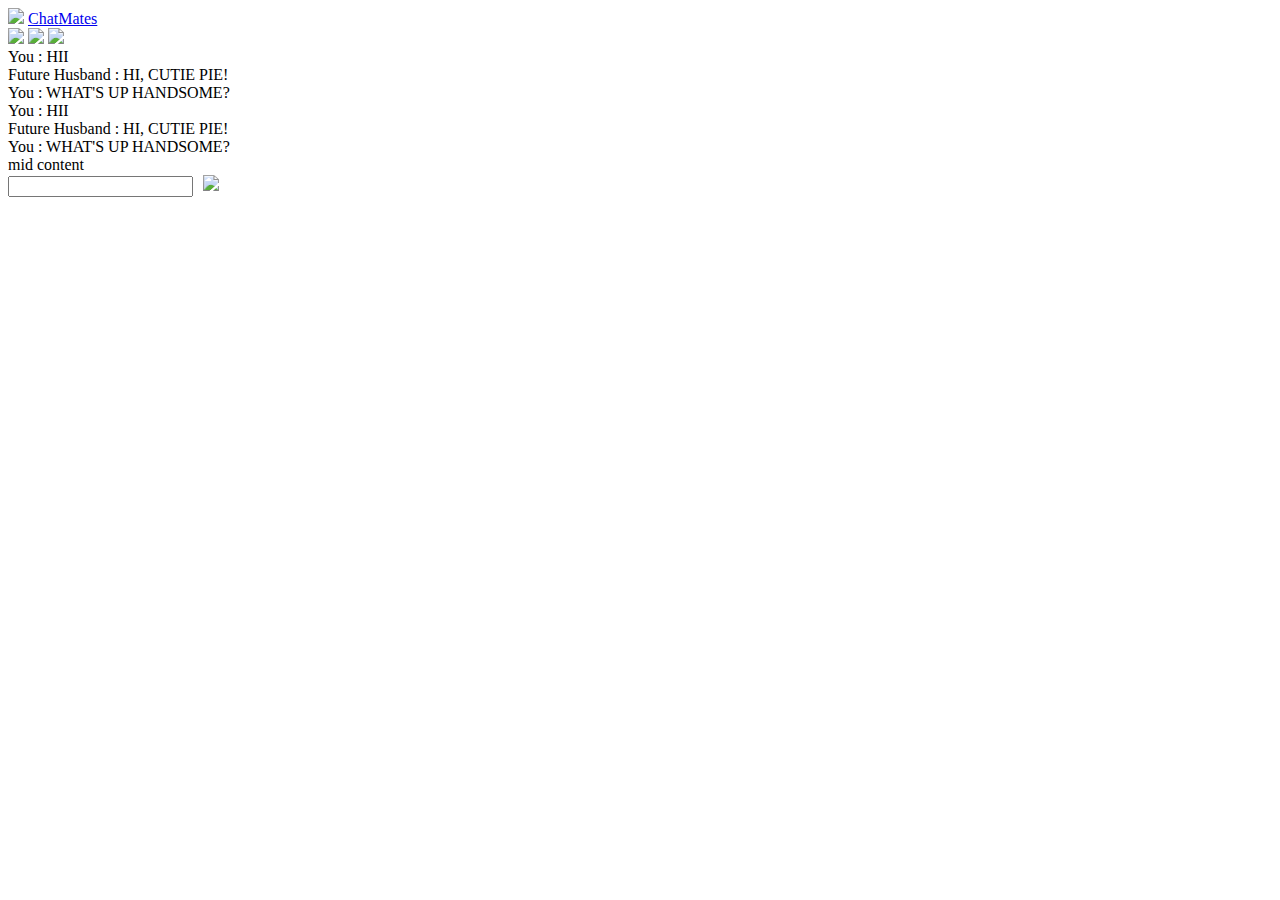
==== index.html @ d0dfc2d2 "Update index.html" ====
<!DOCTYPE html>
<html lang="en">

<head>
      <meta charset="UTF-8">
      <meta name="viewport" content="width=device-width, initial-scale=1.0">
      <!-- FONTS OF GOOGLE -->
      <link rel="preconnect" href="https://fonts.googleapis.com">
      <link rel="preconnect" href="https://fonts.gstatic.com" crossorigin>
      <link href="https://fonts.googleapis.com/css2?family=Cabin&family=Comfortaa:wght@300&family=Electrolize&family=Kanit:wght@500&family=Lexend&family=Montserrat:wght@300&family=Mooli&family=Nunito+Sans:opsz,wght@6..12,300&family=Open+Sans:wght@500&family=Pacifico&family=Poppins&family=Raleway:wght@300;500&family=Roboto:ital,wght@0,300;0,400;1,300&family=Source+Code+Pro:wght@300&family=Titillium+Web&display=swap" rel="stylesheet">
      <link rel="stylesheet" href="https://fonts.googleapis.com/css2?family=Material+Symbols+Outlined:opsz,wght,FILL,GRAD@20..48,100..700,0..1,-50..200" />
      <!-- BOOTSTRAP -->
      <link href="https://cdn.jsdelivr.net/npm/bootstrap@5.1.3/dist/css/bootstrap.min.css" rel="stylesheet" integrity="sha384-1BmE4kWBq78iYhFldvKuhfTAU6auU8tT94WrHftjDbrCEXSU1oBoqyl2QvZ6jIW3" crossorigin="anonymous">
      <script src="https://cdn.jsdelivr.net/npm/bootstrap@5.1.3/dist/js/bootstrap.bundle.min.js" integrity="sha384-ka7Sk0Gln4gmtz2MlQnikT1wXgYsOg+OMhuP+IlRH9sENBO0LRn5q+8nbTov4+1p" crossorigin="anonymous"></script>
      <title>ChatMates</title>
      <!-- JAVASCRIPT links -->
      <script defer src="http://localhost:8000/socket.io/socket.io.js"></script>
      <script defer src="Js/client.js"></script>
      <!-- css links -->

      <link rel="stylesheet" href="indexcss.css">
</head>


<!-- realtime chat application -->
<!-- websocket is two way connection between server and the client-->
<!-- Long polling is used in real-time web applications to achieve near-instantaneous communication between the client and the web server. It is particularly useful in chat and messaging applications where real-time updates are crucial. -->
<!-- toh basically client server ko kuch data k liye mangta hai aur obviously client doesnt want them to get waited for too long toh ham ese systems ya ese servers ka aur client ka connection karwaye jisse connection server se data pull ya fetching karna kam samay me ho toh ham isse long polling kehte hai -->
<!-- ese long polling k liye we use Websockets isko "Socket io" bhi kehte hai jo client aur server k beech me connection banaye rakhe-->
<!-- agar ham databse use karke karenge toh time consuming kyuki client ek request dega fir database search marega ya update,delete ya jo bhi work hai vo karega fir  usko read and then write me bhot time lag jayega-->
<!-- http me client ko request maangni padtiy ki update hai kya hai kya and all and http agar nhi rehga update toh batata nhi dhang se toh client ki request toh waste chali jayengi isiliye websocket ek two connection kartay client aur server ka update kuch rehga toh turant vo boltay ha bata dunga kuch rehga toh  -->
<!-- 1. do websites banayenge client aur node server website taaki we will have two way convo and then -->


<body>
      <!-- Heading section -->
      <div class="heading-div">
            <div class="brand-div">
                  <img type="button" class="chatmates-logo" src="ImagesRequired/chatmates image.jpg">
                  <a class="chatmates-brand-name" href="index.html">ChatMates</a>
            </div>

            <div class="icons-div">
                  <img class="information-icon" src="ImagesRequired/information_icon.jpg">
                  <img class="video-icon" src="ImagesRequired/video_call.png">
                  <img class="phone-icon" src="ImagesRequired/phone_call.png">
            </div>
      </div>

      
  
      <div class="container">
            <div class="message right">
                  You : HII
            </div>
            <div class="message left">
                  Future Husband : HI, CUTIE PIE!
            </div>
            <div class="message right">
                  You : WHAT'S UP HANDSOME?
            </div>
            <div class="message right">
                  You : HII
            </div>
            <div class="message left">
                  Future Husband : HI, CUTIE PIE!
            </div>
            <div class="message right">
                  You : WHAT'S UP HANDSOME?
            </div>
            
            <div class="message middle">
                  mid content
            </div>
            
      </div>
      <div valign="bottom" id="send-box">
            <div class="send">
                  <form action="#" id="send-container">
                        <input type="text" name="messageInp" id="messageInp">
                        <button type="submit" style="background: transparent;border: transparent;"><img class="send-message-button" src="ImagesRequired/send message.png"></button>
                  </form>
            </div>
      </div>
      
</body>
</html>
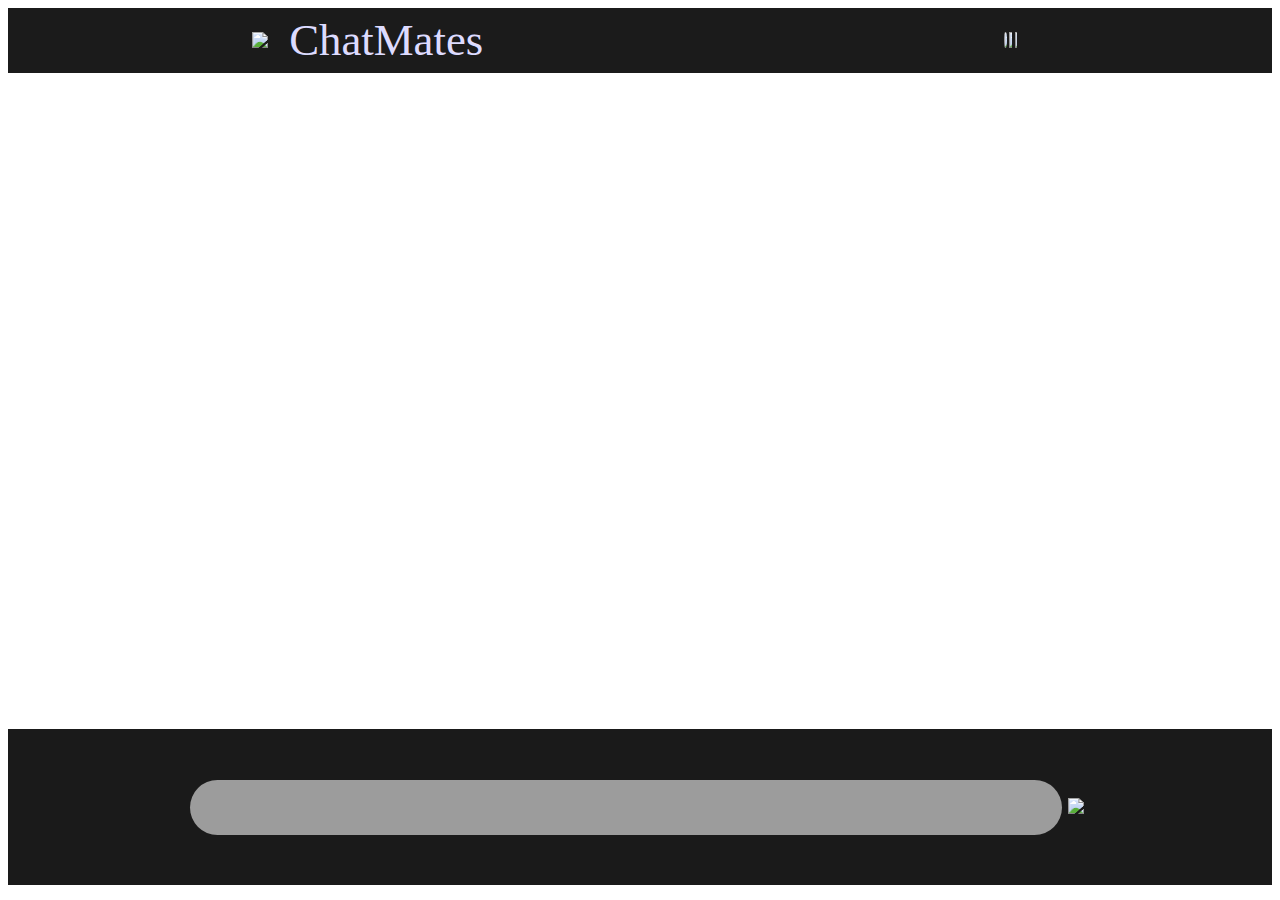
==== commit 9b8351bc: "Update index.html" ====
--- a/index.html
+++ b/index.html
@@ -4,6 +4,7 @@
 <head>
       <meta charset="UTF-8">
       <meta name="viewport" content="width=device-width, initial-scale=1.0">
+      <link rel="icon" href="ImagesRequired/chatmates image.jpg">
       <!-- FONTS OF GOOGLE -->
       <link rel="preconnect" href="https://fonts.googleapis.com">
       <link rel="preconnect" href="https://fonts.gstatic.com" crossorigin>
@@ -50,31 +51,12 @@
       
   
       <div class="container">
-            <div class="message right">
-                  You : HII
-            </div>
-            <div class="message left">
-                  Future Husband : HI, CUTIE PIE!
-            </div>
-            <div class="message right">
-                  You : WHAT'S UP HANDSOME?
-            </div>
-            <div class="message right">
-                  You : HII
-            </div>
-            <div class="message left">
-                  Future Husband : HI, CUTIE PIE!
-            </div>
-            <div class="message right">
-                  You : WHAT'S UP HANDSOME?
-            </div>
-            
-            <div class="message middle">
-                  mid content
-            </div>
-            
+
       </div>
-      <div valign="bottom" id="send-box">
+
+
+
+      <div id="send-box">
             <div class="send">
                   <form action="#" id="send-container">
                         <input type="text" name="messageInp" id="messageInp">
@@ -82,6 +64,8 @@
                   </form>
             </div>
       </div>
-      
+      <div class="footer-div">
+
+      </div>
 </body>
 </html>
--- a/indexcss.css
+++ b/indexcss.css
@@ -0,0 +1,170 @@
+body {
+      background: url("ImagesRequired/background_image3d.jpg");
+      background-repeat: no-repeat;
+      background-size: cover;
+      /* background-position: fixed; */
+      /* background-size: cal(100%); */
+      height: 100%;
+}
+
+.heading-div{
+      position: static;
+      display: flex;
+      background-color: rgb(27, 27, 27);
+      justify-content: space-around;
+      align-items: center;
+      padding: 0.5%;
+      /* gap: 10%; */
+      
+}
+
+.brand-div{
+      display: flex;
+      align-items: center;
+      justify-content: center;
+      gap: 10%;
+}
+
+
+.chatmates-logo{
+      width: 25%;
+      align-items: center;
+}
+.chatmates-brand-name{
+      font-size: 2.8rem;
+      color: rgb(221, 219, 255);
+      text-decoration: none;
+}
+.chatmates-brand-name:hover{
+      color: rgb(68, 68, 68);
+}
+.icons-div{
+      display: flex;
+      justify-content: flex-end;
+      gap: 5%;
+      width: fit-content;
+      align-items: center;
+}
+
+
+.information-icon{
+      width: 5%;
+      border-radius: 100%;
+}
+.video-icon{
+      width: 7%;
+}
+.phone-icon{
+      width: 5.6%;
+}
+.information-icon:hover,.phone-icon,.video-icon{
+      cursor: pointer;
+}
+
+
+
+
+.container {
+      max-width: 90%;
+      /* background-color: rgb(190, 190, 190); */
+      color: white;
+      margin-top: 2%;
+      padding: 33px;
+      height: 60vh;
+      /* so that we we wpuld be able to scroll in y direction of the chat */
+      overflow-y: auto;
+      margin-bottom: 23px;
+}
+::-webkit-scrollbar {
+      width: 8px;
+    }
+    
+    /* Track */
+::-webkit-scrollbar-track {
+      box-shadow: inset 0 0 5px rgb(34, 34, 34); 
+      border-radius: 10px;
+    }
+     
+    /* Handle */
+::-webkit-scrollbar-thumb {
+      background: rgb(167, 167, 167); 
+      border-radius: 10px;
+    }
+    
+    /* Handle on hover */
+::-webkit-scrollbar-thumb:hover {
+      background: #6b6b6b; 
+    }
+.message {
+      color: rgb(255, 255, 255);
+      font-family: 'Playpen Sans', cursive;
+      background-color: rgb(26, 26, 26);
+      border: solid rgb(7, 6, 6);
+      border-radius: 6px;
+      border-width: 0.5%;
+      margin-top: 1%;
+      font-size: 1rem;
+      padding: 1%;
+      width: fit-content;
+}
+
+.left {
+      float: left;
+      clear: both;
+      margin-right: 10%;
+}
+
+.right {
+      float: right;
+      /* not allowing left and right */
+      clear: both;
+      margin-left: 10%;
+}
+
+.middle {
+      margin-left: 0%;
+      margin-right: 0%;
+}
+
+
+#messageInp {
+      color: rgb(45, 45, 45);
+      font-size: 1.3rem;
+      align-items: flex-start;
+      border: rgb(255, 255, 255);
+      height: 35px;
+      width: 100%;
+      padding: 10px;
+      border-radius: 50px;
+      background-color: rgb(156, 156, 156);
+}
+
+#send-box {
+      /* display: flex; */
+      margin-top: 2%;
+      background-color: rgb(26, 26, 26);
+      
+
+}
+
+#send-container {
+      display: flex;
+      margin: auto;
+      text-align: center;
+      max-width: 900px;
+      /* height: 100%; */
+      padding: 4%;
+}
+
+/* message box to send */
+.send-message-button {
+      /* position: fixed; */
+      width: 2.2rem;
+}
+
+.footer-thing{
+      position: absolute;
+      bottom: 0%;
+      background-color: rgb(26, 26, 26);
+       height: 100px;
+}
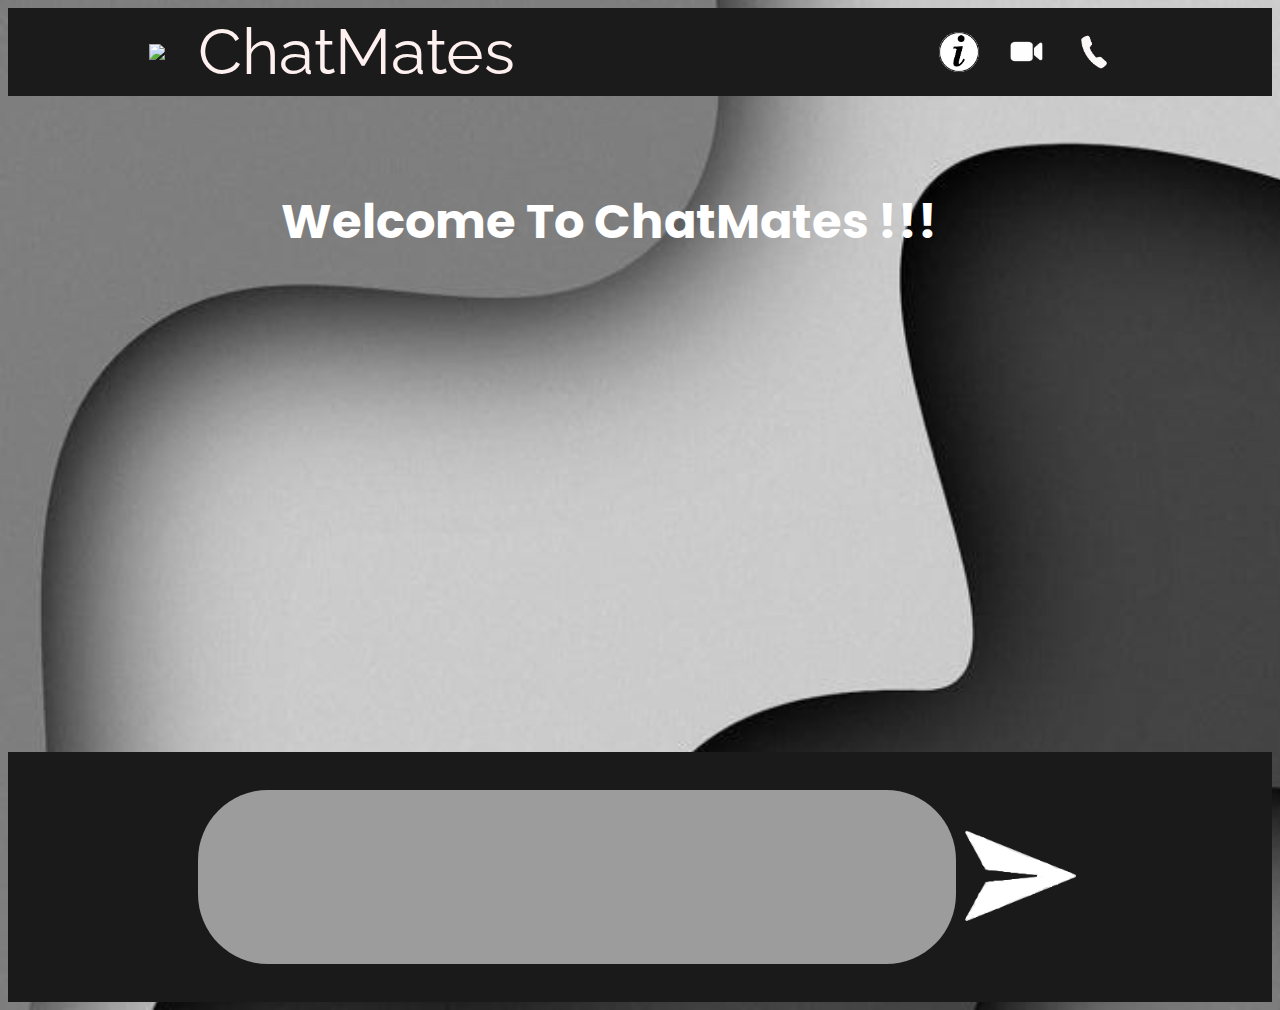
==== commit cdcc698f: "Update index.html" ====
--- a/index.html
+++ b/index.html
@@ -34,13 +34,13 @@
 
 
 <body>
+      
       <!-- Heading section -->
       <div class="heading-div">
             <div class="brand-div">
                   <img type="button" class="chatmates-logo" src="ImagesRequired/chatmates image.jpg">
                   <a class="chatmates-brand-name" href="index.html">ChatMates</a>
             </div>
-
             <div class="icons-div">
                   <img class="information-icon" src="ImagesRequired/information_icon.jpg">
                   <img class="video-icon" src="ImagesRequired/video_call.png">
@@ -48,13 +48,11 @@
             </div>
       </div>
 
-      
-  
       <div class="container">
-
+            <div class="heading" style="display: flex;justify-content: center;">
+                  <h1 style="font-size: 3rem;position: inherit;">Welcome To ChatMates !!!</h1>
+            </div>
       </div>
-
-
 
       <div id="send-box">
             <div class="send">
@@ -64,8 +62,5 @@
                   </form>
             </div>
       </div>
-      <div class="footer-div">
-
-      </div>
 </body>
 </html>
--- a/indexcss.css
+++ b/indexcss.css
@@ -13,9 +13,7 @@
       background-color: rgb(27, 27, 27);
       justify-content: space-around;
       align-items: center;
-      padding: 0.5%;
-      /* gap: 10%; */
-      
+      padding: 0.5%;      
 }
 
 .brand-div{
@@ -25,37 +23,38 @@
       gap: 10%;
 }
 
-
 .chatmates-logo{
-      width: 25%;
+      width: 30%;
       align-items: center;
 }
 .chatmates-brand-name{
-      font-size: 2.8rem;
-      color: rgb(221, 219, 255);
+      font-family: 'Raleway', sans-serif;
+      font-size: 6rem;
+      color: rgb(255, 240, 240);     
       text-decoration: none;
 }
 .chatmates-brand-name:hover{
-      color: rgb(68, 68, 68);
+      color: rgb(132, 132, 132);
 }
 .icons-div{
+      margin-left: 5%;
       display: flex;
       justify-content: flex-end;
-      gap: 5%;
-      width: fit-content;
+      gap: 10%;
+      max-width: 500px;
       align-items: center;
 }
 
 
 .information-icon{
-      width: 5%;
+      width: 10%;
       border-radius: 100%;
 }
 .video-icon{
-      width: 7%;
+      width: 11%;
 }
 .phone-icon{
-      width: 5.6%;
+      width: 12%;
 }
 .information-icon:hover,.phone-icon,.video-icon{
       cursor: pointer;
@@ -75,35 +74,30 @@
       overflow-y: auto;
       margin-bottom: 23px;
 }
+
 ::-webkit-scrollbar {
-      width: 8px;
-    }
-    
-    /* Track */
+      width: 35px;
+}
 ::-webkit-scrollbar-track {
-      box-shadow: inset 0 0 5px rgb(34, 34, 34); 
-      border-radius: 10px;
-    }
-     
-    /* Handle */
+      box-shadow: inset 100px 100px  #000000; 
+      border-radius: 50px;
+}
 ::-webkit-scrollbar-thumb {
-      background: rgb(167, 167, 167); 
-      border-radius: 10px;
-    }
-    
-    /* Handle on hover */
+      background: rgb(190, 190, 190); 
+      border-radius: 50px;
+}    
 ::-webkit-scrollbar-thumb:hover {
-      background: #6b6b6b; 
+      background: #929292; 
     }
 .message {
       color: rgb(255, 255, 255);
-      font-family: 'Playpen Sans', cursive;
+      font-family: 'Montserrat', sans-serif;
       background-color: rgb(26, 26, 26);
       border: solid rgb(7, 6, 6);
-      border-radius: 6px;
+      border-radius: 10px;
       border-width: 0.5%;
       margin-top: 1%;
-      font-size: 1rem;
+      font-size: 3rem;
       padding: 1%;
       width: fit-content;
 }
@@ -112,13 +106,15 @@
       float: left;
       clear: both;
       margin-right: 10%;
+      margin-top: 1.5%;
 }
 
 .right {
       float: right;
-      /* not allowing left and right */
+      /* not allowing anything in left and right */
       clear: both;
       margin-left: 10%;
+      margin-top: 2%;
 }
 
 .middle {
@@ -128,14 +124,16 @@
 
 
 #messageInp {
-      color: rgb(45, 45, 45);
-      font-size: 1.3rem;
-      align-items: flex-start;
-      border: rgb(255, 255, 255);
-      height: 35px;
+      color: rgb(0, 0, 0);
+      font-size: 4rem;
+      align-items: center;
+      justify-content: center;
+      gap: 5%;
+      border: rgb(0, 0, 0);
+      height: 110px;
       width: 100%;
-      padding: 10px;
-      border-radius: 50px;
+      padding: 2rem;
+      border-radius: 70px;
       background-color: rgb(156, 156, 156);
 }
 
@@ -143,7 +141,6 @@
       /* display: flex; */
       margin-top: 2%;
       background-color: rgb(26, 26, 26);
-      
 
 }
 
@@ -151,20 +148,99 @@
       display: flex;
       margin: auto;
       text-align: center;
-      max-width: 900px;
-      /* height: 100%; */
-      padding: 4%;
+      max-width: 70%;
+      padding: 3%;
 }
 
 /* message box to send */
 .send-message-button {
       /* position: fixed; */
-      width: 2.2rem;
-}
-
-.footer-thing{
-      position: absolute;
-      bottom: 0%;
+      width: 100%;
+}
+
+.footer-div{
+      height: 100px;
+      width: 100%;
+      margin-top: 0%;
       background-color: rgb(26, 26, 26);
-       height: 100px;
-}
+}
+.heading{
+      font-size: 5rem;
+      font-family: 'Poppins', sans-serif;
+}
+
+
+@media screen and (max-width: 1300px) and (min-width: 650px) {
+      .chatmates-brand-name{
+            font-family: 'Raleway', sans-serif;
+            font-size: 4rem;
+            color: rgb(255, 240, 240);     
+            text-decoration: none;
+      }
+      .chatmates-logo{
+            width: 27%;
+            align-items: center;
+      }
+      .icons-div{
+            justify-content: flex-end;
+            gap: 10%;
+            max-width: 250px;
+      }
+      .message{
+            font-size: 2.3rem;
+            padding: 2%;
+      }
+      .messageInp{
+            height: 90px;
+            font-size: 3rem;
+      }
+
+      .heading{
+            font-size: 2rem;
+      }
+
+      .information-icon{
+            width: 16%;
+      }
+      .phone-icon{
+            width: 16%;
+      }
+      .video-icon{
+            width: 18%;
+      }
+}
+
+@media screen and (max-width: 650px) and (min-width: 0px) {
+      .chatmates-brand-name{
+            font-family: 'Raleway', sans-serif;
+            font-size: 3rem;
+            color: rgb(255, 240, 240);     
+            text-decoration: none;
+      }
+      .icons-div{
+            gap: 4%;
+            max-width: 120px;
+      }
+      .information-icon{
+            width: 30%;
+      }
+      .phone-icon{
+            width: 33%;
+      }
+      .video-icon{
+            width: 31%;
+      }
+      .message{
+            font-size: 1.5rem;
+      }
+      .messageInp{
+            height: 10px;
+            font-size: 2rem;
+            
+      }
+      .heading-div{
+            display: flex;
+            justify-content: center;
+      }
+      
+}
